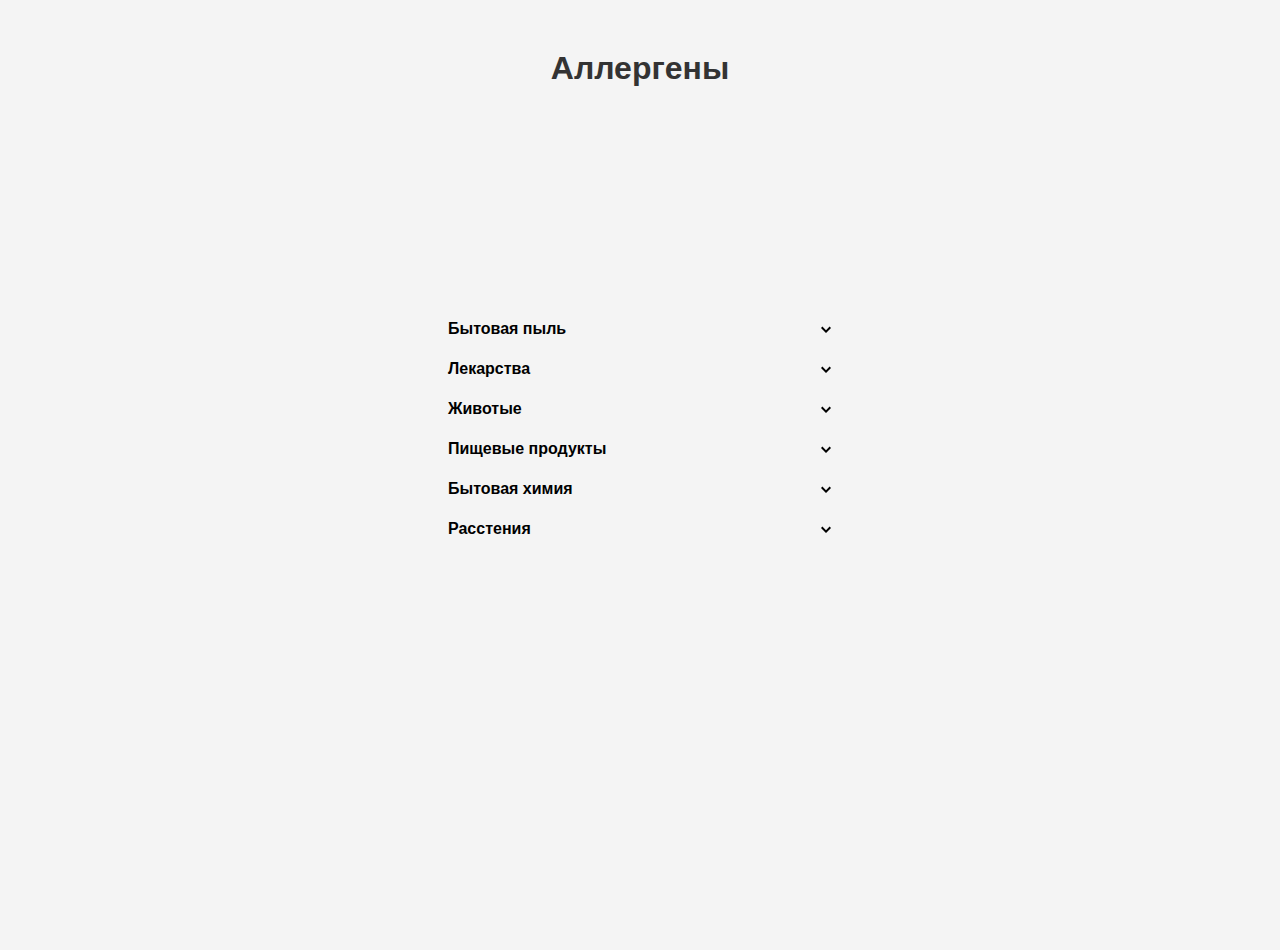
==== AlergensList.html @ d16f3717 "AG-allergies v1.0" ====
<!DOCTYPE html>
<html lang="ru">
<head>
    <meta charset="UTF-8">
    <meta name="viewport" content="width=device-width, initial-scale=1.0">
    <title>Document</title>
    <link rel="stylesheet" href="css/AlergensList.css">
</head>
<body>

<div class="column">
        
    <div class="h1">
        <h1>Аллергены</h1>
    </div>
        
        <div class="ag-list">
            <div class="dropdown" id="dustDropdown">
            <div class="dropdown-header">
                <span class="text-bold">Бытовая пыль</span>
                <svg width="12" height="12" viewBox="0 0 12 12" xmlns="http://www.w3.org/2000/svg">
                    <path d="M6 10L1 5l1.4-1.4L6 7.2l3.6-3.6L11 5 6 10z"/>
                </svg>
            </div>
            <div class="dropdown-content">
                <input type="checkbox" id="dustMites" name="dustMites">
                <label for="dustMites">Клещи домашней пыли и продукты <br> их жизнедеятельности</label>           
            </div>
            <div class="dropdown-content">
                <input type="checkbox" id="dustMites" name="dustMites">
                <label for="dustMites">Споры плесневых грибов</label>           
            </div>
            <div class="dropdown-content">
                <input type="checkbox" id="dustMites" name="dustMites">
                <label for="dustMites">Выделения домашних животных</label>           
            </div>
            <div class="dropdown-content">
                <input type="checkbox" id="dustMites" name="dustMites">
                <label for="dustMites">Аллергены тараканов</label>           
            </div>
            <div class="dropdown-content">
                <input type="checkbox" id="dustMites" name="dustMites">
                <label for="dustMites">Бактерии</label>           
            </div>
            <div class="dropdown-content">
                <input type="checkbox" id="dustMites" name="dustMites">
                <label for="dustMites">Растительные и неорганические <br> частицы</label>           
            </div>
            <div class="dropdown-content">
                <input type="checkbox" id="dustMites" name="dustMites">
                <label for="dustMites">Органические соединения <br> из синтетических напольных <br> покрытий, мебели</label>           
            </div>
        </div>

        <div class="dropdown" id="medicationDropdown">
            <div class="dropdown-header">
                <span class="text-bold">Лекарства</span>
                <svg width="12" height="12" viewBox="0 0 12 12" xmlns="http://www.w3.org/2000/svg">
                    <path d="M6 10L1 5l1.4-1.4L6 7.2l3.6-3.6L11 5 6 10z"/>
                </svg>
            </div>
            <div class="dropdown-content">
                <input type="checkbox" id="dustMites" name="dustMites">
                <label for="dustMites">Пенициллин</label>           
            </div>
            <div class="dropdown-content">
                <input type="checkbox" id="dustMites" name="dustMites">
                <label for="dustMites">Левомицетин</label>           
            </div>
            <div class="dropdown-content">
                <input type="checkbox" id="dustMites" name="dustMites">
                <label for="dustMites">Сульфаниламиды</label>           
            </div>
            <div class="dropdown-content">
                <input type="checkbox" id="dustMites" name="dustMites">
                <label for="dustMites">Стрептомицин</label>           
            </div>
            <div class="dropdown-content">
                <input type="checkbox" id="dustMites" name="dustMites">
                <label for="dustMites">Тетрациклин</label>           
            </div>
            <div class="dropdown-content">
                <input type="checkbox" id="dustMites" name="dustMites">
                <label for="dustMites">Противовирусные вакцины</label>           
            </div>
            <div class="dropdown-content">
                <input type="checkbox" id="dustMites" name="dustMites">
                <label for="dustMites">Аспирин</label>           
            </div>
            <div class="dropdown-content">
                <input type="checkbox" id="dustMites" name="dustMites">
                <label for="dustMites">Этилендиамин</label>           
            </div>
        </div>

        <div class="dropdown" id="dustDropdown">
            <div class="dropdown-header">
                <span class="text-bold">Животые</span>
                <svg width="12" height="12" viewBox="0 0 12 12" xmlns="http://www.w3.org/2000/svg">
                    <path d="M6 10L1 5l1.4-1.4L6 7.2l3.6-3.6L11 5 6 10z"/>
                </svg>
            </div>
            <div class="dropdown-content">
                <input type="checkbox" id="dustMites" name="dustMites">
                <label for="dustMites">Кошки</label>           
            </div>
            <div class="dropdown-content">
                <input type="checkbox" id="dustMites" name="dustMites">
                <label for="dustMites">Собаки</label>           
            </div>
            <div class="dropdown-content">
                <input type="checkbox" id="dustMites" name="dustMites">
                <label for="dustMites">Лошади</label>           
            </div>
            <div class="dropdown-content">
                <input type="checkbox" id="dustMites" name="dustMites">
                <label for="dustMites">Коровы</label>           
            </div>
            <div class="dropdown-content">
                <input type="checkbox" id="dustMites" name="dustMites">
                <label for="dustMites">Крысы</label>           
            </div>
            <div class="dropdown-content">
                <input type="checkbox" id="dustMites" name="dustMites">
                <label for="dustMites">Мыши</label>           
            </div>
            <div class="dropdown-content">
                <input type="checkbox" id="dustMites" name="dustMites">
                <label for="dustMites">Кролики</label>           
            </div>
            <div class="dropdown-content">
                <input type="checkbox" id="dustMites" name="dustMites">
                <label for="dustMites">Свиньи</label>           
            </div>
            <div class="dropdown-content">
                <input type="checkbox" id="dustMites" name="dustMites">
                <label for="dustMites">Козы</label>           
            </div>
        </div>

        <div class="dropdown" id="dustDropdown">
            <div class="dropdown-header">
                <span class="text-bold">Пищевые продукты</span>
                <svg width="12" height="12" viewBox="0 0 12 12" xmlns="http://www.w3.org/2000/svg">
                    <path d="M6 10L1 5l1.4-1.4L6 7.2l3.6-3.6L11 5 6 10z"/>
                </svg>
            </div>
            <div class="dropdown-content">
                <input type="checkbox" id="dustMites" name="dustMites">
                <label for="dustMites">Молоко</label>           
            </div>
            <div class="dropdown-content">
                <input type="checkbox" id="dustMites" name="dustMites">
                <label for="dustMites">Пшеница</label>           
            </div>
            <div class="dropdown-content">
                <input type="checkbox" id="dustMites" name="dustMites">
                <label for="dustMites">Яйцо</label>           
            </div>
            <div class="dropdown-content">
                <input type="checkbox" id="dustMites" name="dustMites">
                <label for="dustMites">Арахис</label>           
            </div>
            <div class="dropdown-content">
                <input type="checkbox" id="dustMites" name="dustMites">
                <label for="dustMites">Соя</label>           
            </div>
            <div class="dropdown-content">
                <input type="checkbox" id="dustMites" name="dustMites">
                <label for="dustMites">Рыба</label>           
            </div>
            <div class="dropdown-content">
                <input type="checkbox" id="dustMites" name="dustMites">
                <label for="dustMites">Красная фасоль</label>           
            </div>
            <div class="dropdown-content">
                <input type="checkbox" id="dustMites" name="dustMites">
                <label for="dustMites">Чечевица</label>           
            </div>
            <div class="dropdown-content">
                <input type="checkbox" id="dustMites" name="dustMites">
                <label for="dustMites">Шоколад</label>           
            </div>
            <div class="dropdown-content">
                <input type="checkbox" id="dustMites" name="dustMites">
                <label for="dustMites">Глютен</label>           
            </div>
            <div class="dropdown-content">
                <input type="checkbox" id="dustMites" name="dustMites">
                <label for="dustMites">Пальмовое масло</label>           
            </div>
        </div>

        <div class="dropdown" id="dustDropdown">
            <div class="dropdown-header">
                <span class="text-bold">Бытовая химия</span>
                <svg width="12" height="12" viewBox="0 0 12 12" xmlns="http://www.w3.org/2000/svg">
                    <path d="M6 10L1 5l1.4-1.4L6 7.2l3.6-3.6L11 5 6 10z"/>
                </svg>
            </div>
            <div class="dropdown-content">
                <input type="checkbox" id="dustMites" name="dustMites">
                <label for="dustMites">Моющие средства</label>           
            </div>
            <div class="dropdown-content">
                <input type="checkbox" id="dustMites" name="dustMites">
                <label for="dustMites">Парфюмерия и духи</label>           
            </div>
            <div class="dropdown-content">
                <input type="checkbox" id="dustMites" name="dustMites">
                <label for="dustMites">Ополаскиватели для <br> посудомоечных машин</label>           
            </div>
            <div class="dropdown-content">
                <input type="checkbox" id="dustMites" name="dustMites">
                <label for="dustMites">Стиральные порошки <br> и кондиционеры</label>           
            </div>
            <div class="dropdown-content">
                <input type="checkbox" id="dustMites" name="dustMites">
                <label for="dustMites">Дезодоранты <br> и антиперспиранты</label>           
            </div>
            <div class="dropdown-content">
                <input type="checkbox" id="dustMites" name="dustMites">
                <label for="dustMites">Средства для уборки дома <br> (пылесосы, тряпки, щетки)
                    </label>           
            </div>
            <div class="dropdown-content">
                <input type="checkbox" id="dustMites" name="dustMites">
                <label for="dustMites">
                    Средства для чистки <br> ванных комнат и туалетов</label>           
            </div>
            <div class="dropdown-content">
                <input type="checkbox" id="dustMites" name="dustMites">
                <label for="dustMites">Кремы и лосьоны <br> для тела
                    </label>           
            </div>
            <div class="dropdown-content">
                <input type="checkbox" id="dustMites" name="dustMites">
                <label for="dustMites">Шампуни и кондиционеры <br> для волос
                    </label>           
            </div>
        </div>
        <div class="dropdown" id="dustDropdown">
            <div class="dropdown-header">
                <span class="text-bold">Расстения</span>
                <svg width="12" height="12" viewBox="0 0 12 12" xmlns="http://www.w3.org/2000/svg">
                    <path d="M6 10L1 5l1.4-1.4L6 7.2l3.6-3.6L11 5 6 10z"/>
                </svg>
            </div>
            <div class="dropdown-content">
                <input type="checkbox" id="dustMites" name="dustMites">
                <label for="dustMites">Тополь</label>           
            </div>
            <div class="dropdown-content">
                <input type="checkbox" id="dustMites" name="dustMites">
                <label for="dustMites">Берёза</label>           
            </div>
            <div class="dropdown-content">
                <input type="checkbox" id="dustMites" name="dustMites">
                <label for="dustMites">Осина</label>           
            </div>
            <div class="dropdown-content">
                <input type="checkbox" id="dustMites" name="dustMites">
                <label for="dustMites">Ясень</label>           
            </div>
            <div class="dropdown-content">
                <input type="checkbox" id="dustMites" name="dustMites">
                <label for="dustMites">Липа</label>           
            </div>
            <div class="dropdown-content">
                <input type="checkbox" id="dustMites" name="dustMites">
                <label for="dustMites">Клён</label>           
            </div>
            <div class="dropdown-content">
                <input type="checkbox" id="dustMites" name="dustMites">
                <label for="dustMites">Ива</label>           
            </div>
            <div class="dropdown-content">
                <input type="checkbox" id="dustMites" name="dustMites">
                <label for="dustMites">Пыльца трав</label>           
            </div>
            <div class="dropdown-content">
                <input type="checkbox" id="dustMites" name="dustMites">
                <label for="dustMites">Амброзия</label>           
            </div>
            <div class="dropdown-content">
                <input type="checkbox" id="dustMites" name="dustMites">
                <label for="dustMites">Пыльца рожь</label>           
            </div>
            <div class="dropdown-content">
                <input type="checkbox" id="dustMites" name="dustMites">
                <label for="dustMites">Пыльца пшеницы</label>           
            </div>
        </div>
    </div>
        
</div>   

    <script>
        document.querySelectorAll('.dropdown-header').forEach(header => {
            header.addEventListener('click', () => {
                const dropdown = header.closest('.dropdown');
                dropdown.classList.toggle('open');
                const content = dropdown.querySelector('.dropdown-content');
                content.classList.toggle('open');
            });
        });
    </script>
</body>
</html>
---- css/AlergensList.css ----
* {
    box-sizing: border-box;
    margin: 0;
    padding: 0;
}

input {
    float: right;
    transform: scale(1.5);
    accent-color: #2688EB;
}

html,body {
    height: 100%;
}

body {
    font-family: Arial, sans-serif;
    margin: 0;
    padding: 0;
    background-color: #f4f4f4;
}

h1 {
    position: relative;
    color: #333;
    text-align: center;
    margin-bottom: 20px;
    bottom: 40%;
}

.column {
    max-width: 400px;
    margin: 50px auto;
}

.dropdown {
    margin-bottom: 10px;
    overflow: hidden;
    max-height: 30px; /* Выберите подходящее значение высоты */
    transition: max-height 0.3s ease-out;
}

.dropdown.open {
    max-height: 650px; /* Максимальная высота при открытом состоянии */
}

.dropdown-content {
    display: none;
}

.dropdown.open .dropdown-content {
    margin: 15px;
    display: block;
}

.dropdown-header {
    cursor: pointer;
    display: flex;
    justify-content: space-between;
    align-items: center;
    padding: 8px;
    border-radius: 4px;
}

.dropdown-header svg {
    transition: transform 0.3s ease-out;
}

.dropdown.open .dropdown-header svg {
    transform: rotate(180deg);
}

.checkbox-dropdown {
    margin-top: 10px;
}

.checkbox-dropdown input {
    margin-right: 8px;
}

.button-div {
    display: flex;
    justify-content: center;
}

.button {
    background-color: #2D81E0;
    border-radius: 10px;
    width: 351px;
    border: none;
    height: 44px;
    font-family: 'Roboto', sans-serif;
    color: white;
}

.ag-list {
    display: flex;
    height: 650px;
    flex-direction: column;
    justify-content: center;
}

.text-bold {
    font-weight: bold;
}
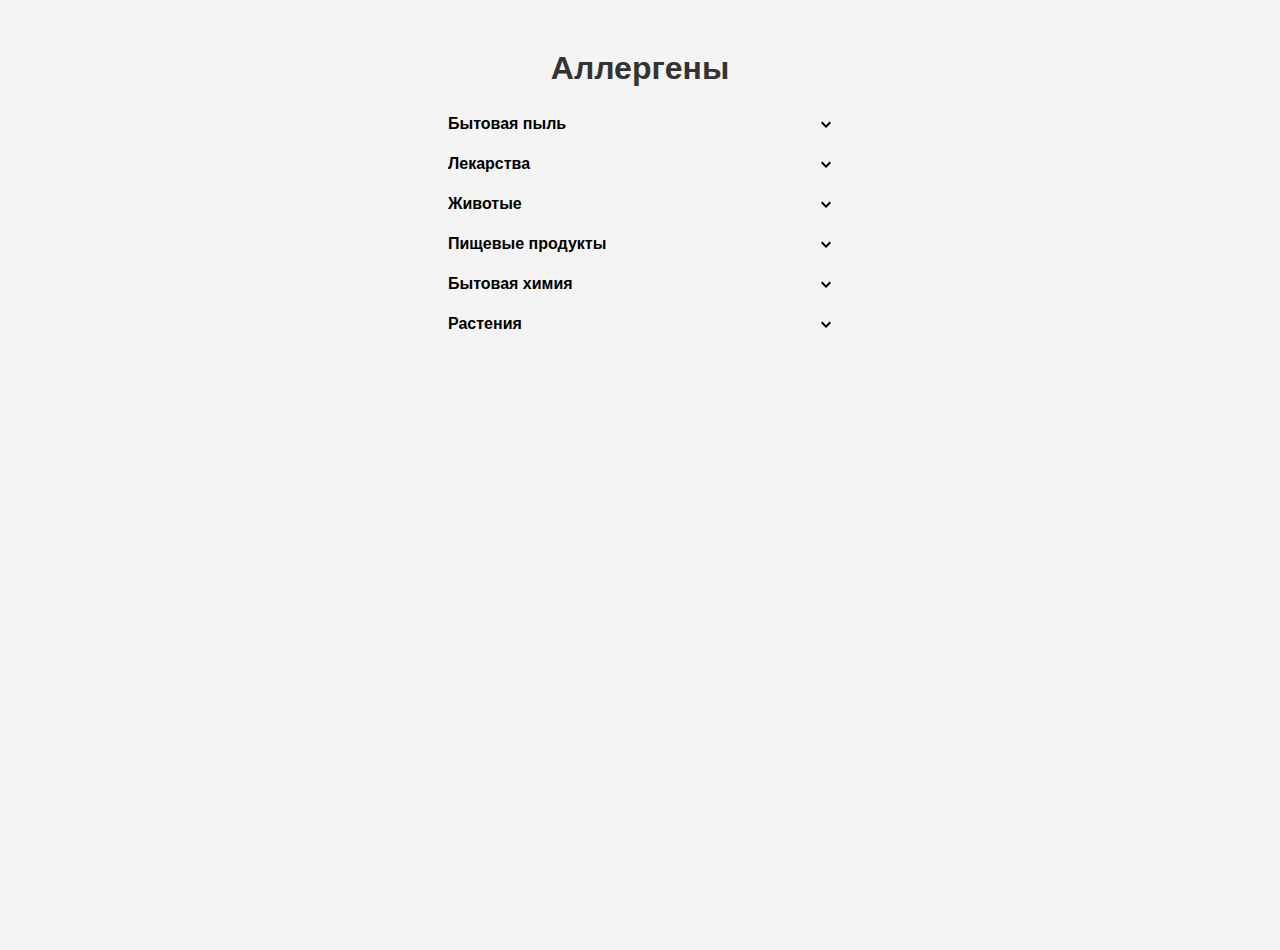
==== commit c8db978c: "AG-Allergies v1.1" ====
--- a/AlergensList.html
+++ b/AlergensList.html
@@ -241,7 +241,7 @@
         </div>
         <div class="dropdown" id="dustDropdown">
             <div class="dropdown-header">
-                <span class="text-bold">Расстения</span>
+                <span class="text-bold">Растения</span>
                 <svg width="12" height="12" viewBox="0 0 12 12" xmlns="http://www.w3.org/2000/svg">
                     <path d="M6 10L1 5l1.4-1.4L6 7.2l3.6-3.6L11 5 6 10z"/>
                 </svg>
--- a/css/AlergensList.css
+++ b/css/AlergensList.css
@@ -96,9 +96,9 @@
 
 .ag-list {
     display: flex;
-    height: 650px;
+    height: 100%;
     flex-direction: column;
-    justify-content: center;
+    justify-content: flex-start;
 }
 
 .text-bold {
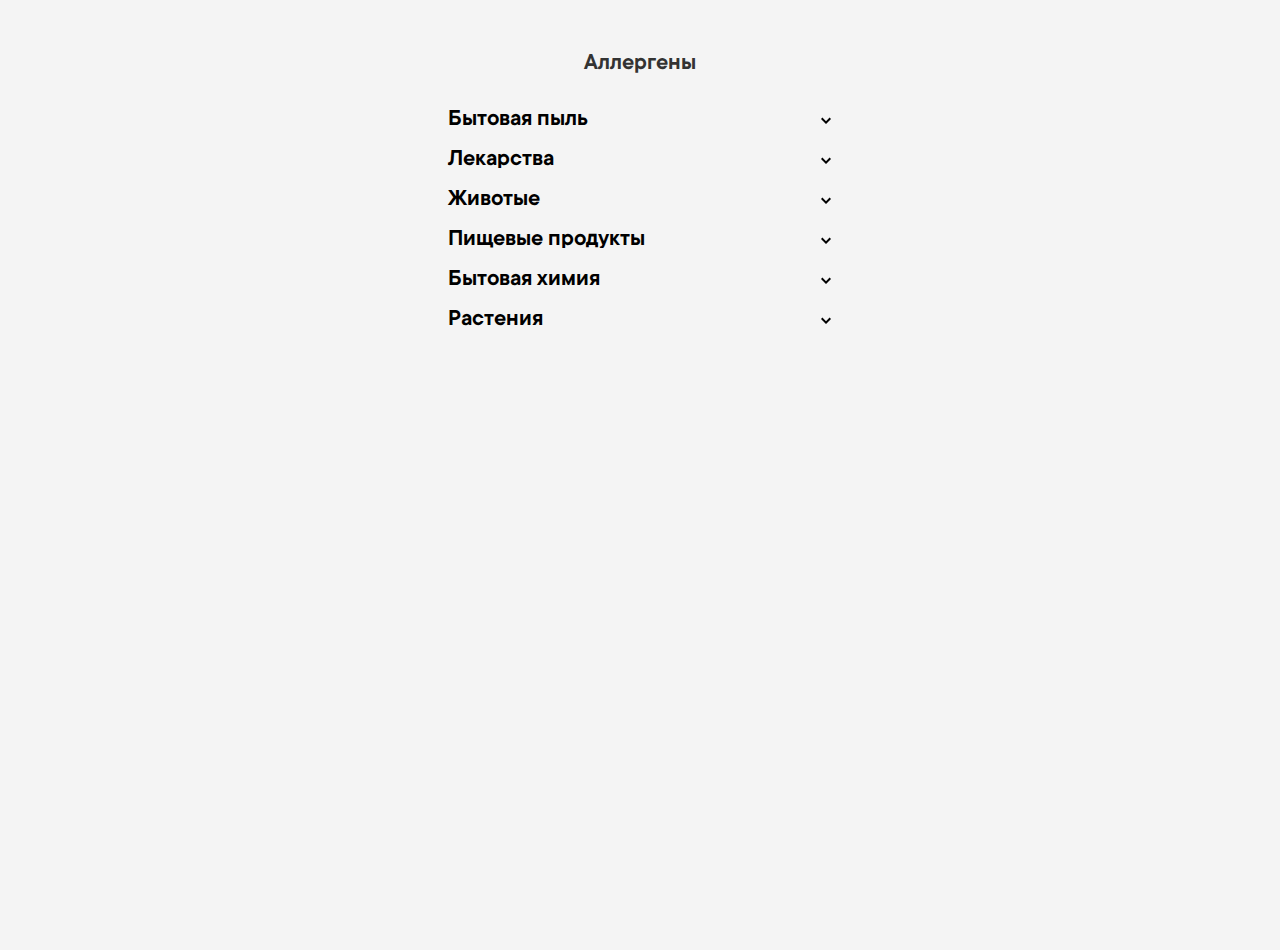
==== commit 96f29db5: "create media" ====
--- a/AlergensList.html
+++ b/AlergensList.html
@@ -11,7 +11,7 @@
 <div class="column">
         
     <div class="h1">
-        <h1>Аллергены</h1>
+        <h1 class="h1">Аллергены</h1>
     </div>
         
         <div class="ag-list">
@@ -24,31 +24,31 @@
             </div>
             <div class="dropdown-content">
                 <input type="checkbox" id="dustMites" name="dustMites">
-                <label for="dustMites">Клещи домашней пыли и продукты <br> их жизнедеятельности</label>           
-            </div>
-            <div class="dropdown-content">
-                <input type="checkbox" id="dustMites" name="dustMites">
-                <label for="dustMites">Споры плесневых грибов</label>           
-            </div>
-            <div class="dropdown-content">
-                <input type="checkbox" id="dustMites" name="dustMites">
-                <label for="dustMites">Выделения домашних животных</label>           
-            </div>
-            <div class="dropdown-content">
-                <input type="checkbox" id="dustMites" name="dustMites">
-                <label for="dustMites">Аллергены тараканов</label>           
-            </div>
-            <div class="dropdown-content">
-                <input type="checkbox" id="dustMites" name="dustMites">
-                <label for="dustMites">Бактерии</label>           
-            </div>
-            <div class="dropdown-content">
-                <input type="checkbox" id="dustMites" name="dustMites">
-                <label for="dustMites">Растительные и неорганические <br> частицы</label>           
-            </div>
-            <div class="dropdown-content">
-                <input type="checkbox" id="dustMites" name="dustMites">
-                <label for="dustMites">Органические соединения <br> из синтетических напольных <br> покрытий, мебели</label>           
+                <label class="dustMites" for="dustMites">Клещи домашней пыли и продукты <br> их жизнедеятельности</label>           
+            </div>
+            <div class="dropdown-content">
+                <input type="checkbox" id="dustMites" name="dustMites">
+                <label class="dustMites" for="dustMites">Споры плесневых грибов</label>           
+            </div>
+            <div class="dropdown-content">
+                <input type="checkbox" id="dustMites" name="dustMites">
+                <label class="dustMites" for="dustMites">Выделения домашних животных</label>           
+            </div>
+            <div class="dropdown-content">
+                <input type="checkbox" id="dustMites" name="dustMites">
+                <label class="dustMites" for="dustMites">Аллергены тараканов</label>           
+            </div>
+            <div class="dropdown-content">
+                <input type="checkbox" id="dustMites" name="dustMites">
+                <label class="dustMites" for="dustMites">Бактерии</label>           
+            </div>
+            <div class="dropdown-content">
+                <input type="checkbox" id="dustMites" name="dustMites">
+                <label class="dustMites" for="dustMites">Растительные и неорганические <br> частицы</label>           
+            </div>
+            <div class="dropdown-content">
+                <input type="checkbox" id="dustMites" name="dustMites">
+                <label class="dustMites" for="dustMites">Органические соединения <br> из синтетических напольных <br> покрытий, мебели</label>           
             </div>
         </div>
 
@@ -61,35 +61,35 @@
             </div>
             <div class="dropdown-content">
                 <input type="checkbox" id="dustMites" name="dustMites">
-                <label for="dustMites">Пенициллин</label>           
-            </div>
-            <div class="dropdown-content">
-                <input type="checkbox" id="dustMites" name="dustMites">
-                <label for="dustMites">Левомицетин</label>           
-            </div>
-            <div class="dropdown-content">
-                <input type="checkbox" id="dustMites" name="dustMites">
-                <label for="dustMites">Сульфаниламиды</label>           
-            </div>
-            <div class="dropdown-content">
-                <input type="checkbox" id="dustMites" name="dustMites">
-                <label for="dustMites">Стрептомицин</label>           
-            </div>
-            <div class="dropdown-content">
-                <input type="checkbox" id="dustMites" name="dustMites">
-                <label for="dustMites">Тетрациклин</label>           
-            </div>
-            <div class="dropdown-content">
-                <input type="checkbox" id="dustMites" name="dustMites">
-                <label for="dustMites">Противовирусные вакцины</label>           
-            </div>
-            <div class="dropdown-content">
-                <input type="checkbox" id="dustMites" name="dustMites">
-                <label for="dustMites">Аспирин</label>           
-            </div>
-            <div class="dropdown-content">
-                <input type="checkbox" id="dustMites" name="dustMites">
-                <label for="dustMites">Этилендиамин</label>           
+                <label class="dustMites" for="dustMites">Пенициллин</label>           
+            </div>
+            <div class="dropdown-content">
+                <input type="checkbox" id="dustMites" name="dustMites">
+                <label class="dustMites" for="dustMites">Левомицетин</label>           
+            </div>
+            <div class="dropdown-content">
+                <input type="checkbox" id="dustMites" name="dustMites">
+                <label class="dustMites" for="dustMites">Сульфаниламиды</label>           
+            </div>
+            <div class="dropdown-content">
+                <input type="checkbox" id="dustMites" name="dustMites">
+                <label class="dustMites" for="dustMites">Стрептомицин</label>           
+            </div>
+            <div class="dropdown-content">
+                <input type="checkbox" id="dustMites" name="dustMites">
+                <label class="dustMites" for="dustMites">Тетрациклин</label>           
+            </div>
+            <div class="dropdown-content">
+                <input type="checkbox" id="dustMites" name="dustMites">
+                <label class="dustMites" for="dustMites">Противовирусные вакцины</label>           
+            </div>
+            <div class="dropdown-content">
+                <input type="checkbox" id="dustMites" name="dustMites">
+                <label class="dustMites" for="dustMites">Аспирин</label>           
+            </div>
+            <div class="dropdown-content">
+                <input type="checkbox" id="dustMites" name="dustMites">
+                <label class="dustMites" for="dustMites">Этилендиамин</label>           
             </div>
         </div>
 
@@ -102,39 +102,39 @@
             </div>
             <div class="dropdown-content">
                 <input type="checkbox" id="dustMites" name="dustMites">
-                <label for="dustMites">Кошки</label>           
-            </div>
-            <div class="dropdown-content">
-                <input type="checkbox" id="dustMites" name="dustMites">
-                <label for="dustMites">Собаки</label>           
-            </div>
-            <div class="dropdown-content">
-                <input type="checkbox" id="dustMites" name="dustMites">
-                <label for="dustMites">Лошади</label>           
-            </div>
-            <div class="dropdown-content">
-                <input type="checkbox" id="dustMites" name="dustMites">
-                <label for="dustMites">Коровы</label>           
-            </div>
-            <div class="dropdown-content">
-                <input type="checkbox" id="dustMites" name="dustMites">
-                <label for="dustMites">Крысы</label>           
-            </div>
-            <div class="dropdown-content">
-                <input type="checkbox" id="dustMites" name="dustMites">
-                <label for="dustMites">Мыши</label>           
-            </div>
-            <div class="dropdown-content">
-                <input type="checkbox" id="dustMites" name="dustMites">
-                <label for="dustMites">Кролики</label>           
-            </div>
-            <div class="dropdown-content">
-                <input type="checkbox" id="dustMites" name="dustMites">
-                <label for="dustMites">Свиньи</label>           
-            </div>
-            <div class="dropdown-content">
-                <input type="checkbox" id="dustMites" name="dustMites">
-                <label for="dustMites">Козы</label>           
+                <label class="dustMites" for="dustMites">Кошки</label>           
+            </div>
+            <div class="dropdown-content">
+                <input type="checkbox" id="dustMites" name="dustMites">
+                <label class="dustMites" for="dustMites">Собаки</label>           
+            </div>
+            <div class="dropdown-content">
+                <input type="checkbox" id="dustMites" name="dustMites">
+                <label class="dustMites" for="dustMites">Лошади</label>           
+            </div>
+            <div class="dropdown-content">
+                <input type="checkbox" id="dustMites" name="dustMites">
+                <label class="dustMites" for="dustMites">Коровы</label>           
+            </div>
+            <div class="dropdown-content">
+                <input type="checkbox" id="dustMites" name="dustMites">
+                <label class="dustMites" for="dustMites">Крысы</label>           
+            </div>
+            <div class="dropdown-content">
+                <input type="checkbox" id="dustMites" name="dustMites">
+                <label class="dustMites" for="dustMites">Мыши</label>           
+            </div>
+            <div class="dropdown-content">
+                <input type="checkbox" id="dustMites" name="dustMites">
+                <label class="dustMites" for="dustMites">Кролики</label>           
+            </div>
+            <div class="dropdown-content">
+                <input type="checkbox" id="dustMites" name="dustMites">
+                <label class="dustMites" for="dustMites">Свиньи</label>           
+            </div>
+            <div class="dropdown-content">
+                <input type="checkbox" id="dustMites" name="dustMites">
+                <label class="dustMites" for="dustMites">Козы</label>           
             </div>
         </div>
 
@@ -147,47 +147,47 @@
             </div>
             <div class="dropdown-content">
                 <input type="checkbox" id="dustMites" name="dustMites">
-                <label for="dustMites">Молоко</label>           
-            </div>
-            <div class="dropdown-content">
-                <input type="checkbox" id="dustMites" name="dustMites">
-                <label for="dustMites">Пшеница</label>           
-            </div>
-            <div class="dropdown-content">
-                <input type="checkbox" id="dustMites" name="dustMites">
-                <label for="dustMites">Яйцо</label>           
-            </div>
-            <div class="dropdown-content">
-                <input type="checkbox" id="dustMites" name="dustMites">
-                <label for="dustMites">Арахис</label>           
-            </div>
-            <div class="dropdown-content">
-                <input type="checkbox" id="dustMites" name="dustMites">
-                <label for="dustMites">Соя</label>           
-            </div>
-            <div class="dropdown-content">
-                <input type="checkbox" id="dustMites" name="dustMites">
-                <label for="dustMites">Рыба</label>           
-            </div>
-            <div class="dropdown-content">
-                <input type="checkbox" id="dustMites" name="dustMites">
-                <label for="dustMites">Красная фасоль</label>           
-            </div>
-            <div class="dropdown-content">
-                <input type="checkbox" id="dustMites" name="dustMites">
-                <label for="dustMites">Чечевица</label>           
-            </div>
-            <div class="dropdown-content">
-                <input type="checkbox" id="dustMites" name="dustMites">
-                <label for="dustMites">Шоколад</label>           
-            </div>
-            <div class="dropdown-content">
-                <input type="checkbox" id="dustMites" name="dustMites">
-                <label for="dustMites">Глютен</label>           
-            </div>
-            <div class="dropdown-content">
-                <input type="checkbox" id="dustMites" name="dustMites">
-                <label for="dustMites">Пальмовое масло</label>           
+                <label class="dustMites" for="dustMites">Молоко</label>           
+            </div>
+            <div class="dropdown-content">
+                <input type="checkbox" id="dustMites" name="dustMites">
+                <label class="dustMites" for="dustMites">Пшеница</label>           
+            </div>
+            <div class="dropdown-content">
+                <input type="checkbox" id="dustMites" name="dustMites">
+                <label class="dustMites" for="dustMites">Яйцо</label>           
+            </div>
+            <div class="dropdown-content">
+                <input type="checkbox" id="dustMites" name="dustMites">
+                <label class="dustMites" for="dustMites">Арахис</label>           
+            </div>
+            <div class="dropdown-content">
+                <input type="checkbox" id="dustMites" name="dustMites">
+                <label class="dustMites" for="dustMites">Соя</label>           
+            </div>
+            <div class="dropdown-content">
+                <input type="checkbox" id="dustMites" name="dustMites">
+                <label class="dustMites" for="dustMites">Рыба</label>           
+            </div>
+            <div class="dropdown-content">
+                <input type="checkbox" id="dustMites" name="dustMites">
+                <label class="dustMites" for="dustMites">Красная фасоль</label>           
+            </div>
+            <div class="dropdown-content">
+                <input type="checkbox" id="dustMites" name="dustMites">
+                <label class="dustMites" for="dustMites">Чечевица</label>           
+            </div>
+            <div class="dropdown-content">
+                <input type="checkbox" id="dustMites" name="dustMites">
+                <label class="dustMites" for="dustMites">Шоколад</label>           
+            </div>
+            <div class="dropdown-content">
+                <input type="checkbox" id="dustMites" name="dustMites">
+                <label class="dustMites" for="dustMites">Глютен</label>           
+            </div>
+            <div class="dropdown-content">
+                <input type="checkbox" id="dustMites" name="dustMites">
+                <label class="dustMites" for="dustMites">Пальмовое масло</label>           
             </div>
         </div>
 
@@ -200,42 +200,42 @@
             </div>
             <div class="dropdown-content">
                 <input type="checkbox" id="dustMites" name="dustMites">
-                <label for="dustMites">Моющие средства</label>           
-            </div>
-            <div class="dropdown-content">
-                <input type="checkbox" id="dustMites" name="dustMites">
-                <label for="dustMites">Парфюмерия и духи</label>           
-            </div>
-            <div class="dropdown-content">
-                <input type="checkbox" id="dustMites" name="dustMites">
-                <label for="dustMites">Ополаскиватели для <br> посудомоечных машин</label>           
-            </div>
-            <div class="dropdown-content">
-                <input type="checkbox" id="dustMites" name="dustMites">
-                <label for="dustMites">Стиральные порошки <br> и кондиционеры</label>           
-            </div>
-            <div class="dropdown-content">
-                <input type="checkbox" id="dustMites" name="dustMites">
-                <label for="dustMites">Дезодоранты <br> и антиперспиранты</label>           
-            </div>
-            <div class="dropdown-content">
-                <input type="checkbox" id="dustMites" name="dustMites">
-                <label for="dustMites">Средства для уборки дома <br> (пылесосы, тряпки, щетки)
+                <label class="dustMites" for="dustMites">Моющие средства</label>           
+            </div>
+            <div class="dropdown-content">
+                <input type="checkbox" id="dustMites" name="dustMites">
+                <label class="dustMites" for="dustMites">Парфюмерия и духи</label>           
+            </div>
+            <div class="dropdown-content">
+                <input type="checkbox" id="dustMites" name="dustMites">
+                <labe class="dustMites" for="dustMites">Ополаскиватели для <br> посудомоечных машин</label>           
+            </div>
+            <div class="dropdown-content">
+                <input type="checkbox" id="dustMites" name="dustMites">
+                <label class="dustMites" for="dustMites">Стиральные порошки <br> и кондиционеры</label>           
+            </div>
+            <div class="dropdown-content">
+                <input type="checkbox" id="dustMites" name="dustMites">
+                <label class="dustMites" for="dustMites">Дезодоранты <br> и антиперспиранты</label>           
+            </div>
+            <div class="dropdown-content">
+                <input type="checkbox" id="dustMites" name="dustMites">
+                <label class="dustMites" for="dustMites">Средства для уборки дома <br> (пылесосы, тряпки, щетки)
                     </label>           
             </div>
             <div class="dropdown-content">
                 <input type="checkbox" id="dustMites" name="dustMites">
-                <label for="dustMites">
+                <label class="dustMites" for="dustMites">
                     Средства для чистки <br> ванных комнат и туалетов</label>           
             </div>
             <div class="dropdown-content">
                 <input type="checkbox" id="dustMites" name="dustMites">
-                <label for="dustMites">Кремы и лосьоны <br> для тела
+                <label class="dustMites" for="dustMites">Кремы и лосьоны <br> для тела
                     </label>           
             </div>
             <div class="dropdown-content">
                 <input type="checkbox" id="dustMites" name="dustMites">
-                <label for="dustMites">Шампуни и кондиционеры <br> для волос
+                <label class="dustMites" for="dustMites">Шампуни и кондиционеры <br> для волос
                     </label>           
             </div>
         </div>
@@ -248,47 +248,47 @@
             </div>
             <div class="dropdown-content">
                 <input type="checkbox" id="dustMites" name="dustMites">
-                <label for="dustMites">Тополь</label>           
-            </div>
-            <div class="dropdown-content">
-                <input type="checkbox" id="dustMites" name="dustMites">
-                <label for="dustMites">Берёза</label>           
-            </div>
-            <div class="dropdown-content">
-                <input type="checkbox" id="dustMites" name="dustMites">
-                <label for="dustMites">Осина</label>           
-            </div>
-            <div class="dropdown-content">
-                <input type="checkbox" id="dustMites" name="dustMites">
-                <label for="dustMites">Ясень</label>           
-            </div>
-            <div class="dropdown-content">
-                <input type="checkbox" id="dustMites" name="dustMites">
-                <label for="dustMites">Липа</label>           
-            </div>
-            <div class="dropdown-content">
-                <input type="checkbox" id="dustMites" name="dustMites">
-                <label for="dustMites">Клён</label>           
-            </div>
-            <div class="dropdown-content">
-                <input type="checkbox" id="dustMites" name="dustMites">
-                <label for="dustMites">Ива</label>           
-            </div>
-            <div class="dropdown-content">
-                <input type="checkbox" id="dustMites" name="dustMites">
-                <label for="dustMites">Пыльца трав</label>           
-            </div>
-            <div class="dropdown-content">
-                <input type="checkbox" id="dustMites" name="dustMites">
-                <label for="dustMites">Амброзия</label>           
-            </div>
-            <div class="dropdown-content">
-                <input type="checkbox" id="dustMites" name="dustMites">
-                <label for="dustMites">Пыльца рожь</label>           
-            </div>
-            <div class="dropdown-content">
-                <input type="checkbox" id="dustMites" name="dustMites">
-                <label for="dustMites">Пыльца пшеницы</label>           
+                <label class="dustMites" for="dustMites">Тополь</label>           
+            </div>
+            <div class="dropdown-content">
+                <input type="checkbox" id="dustMites" name="dustMites">
+                <label class="dustMites" for="dustMites">Берёза</label>           
+            </div>
+            <div class="dropdown-content">
+                <input type="checkbox" id="dustMites" name="dustMites">
+                <label class="dustMites" for="dustMites">Осина</label>           
+            </div>
+            <div class="dropdown-content">
+                <input type="checkbox" id="dustMites" name="dustMites">
+                <label class="dustMites" for="dustMites">Ясень</label>           
+            </div>
+            <div class="dropdown-content">
+                <input type="checkbox" id="dustMites" name="dustMites">
+                <label class="dustMites" for="dustMites">Липа</label>           
+            </div>
+            <div class="dropdown-content">
+                <input type="checkbox" id="dustMites" name="dustMites">
+                <label class="dustMites" for="dustMites">Клён</label>           
+            </div>
+            <div class="dropdown-content">
+                <input type="checkbox" id="dustMites" name="dustMites">
+                <label class="dustMites" for="dustMites">Ива</label>           
+            </div>
+            <div class="dropdown-content">
+                <input type="checkbox" id="dustMites" name="dustMites">
+                <label class="dustMites" for="dustMites">Пыльца трав</label>           
+            </div>
+            <div class="dropdown-content">
+                <input type="checkbox" id="dustMites" name="dustMites">
+                <label class="dustMites" for="dustMites">Амброзия</label>           
+            </div>
+            <div class="dropdown-content">
+                <input type="checkbox" id="dustMites" name="dustMites">
+                <label class="dustMites" for="dustMites">Пыльца рожь</label>           
+            </div>
+            <div class="dropdown-content">
+                <input type="checkbox" id="dustMites" name="dustMites">
+                <label class="dustMites" for="dustMites">Пыльца пшеницы</label>           
             </div>
         </div>
     </div>
--- a/css/AlergensList.css
+++ b/css/AlergensList.css
@@ -15,7 +15,6 @@
 }
 
 body {
-    font-family: Arial, sans-serif;
     margin: 0;
     padding: 0;
     background-color: #f4f4f4;
@@ -28,7 +27,18 @@
     margin-bottom: 20px;
     bottom: 40%;
 }
-
+@font-face {
+    font-family: TTCommons-DemiBold;
+    src: url(../fonts/TTCommons-DemiBold.ttf);
+}
+@font-face {
+    font-family: TTCommons-Medium;
+    src: url(../fonts/TTCommons-Medium.ttf);
+}
+@font-face {
+    font-family: TTCommons-Regular;
+    src: url(../fonts/TTCommons-Regular.ttf);
+}
 .column {
     max-width: 400px;
     margin: 50px auto;
@@ -103,4 +113,14 @@
 
 .text-bold {
     font-weight: bold;
-}+    font-size: 24px;
+    font-family: TTCommons-DemiBold;
+}
+.dustMites {
+    font-family: TTCommons-Regular;
+    font-size: 16px;
+}
+.h1 {
+    font-size: 24px;
+    font-family: TTCommons-DemiBold;
+  }